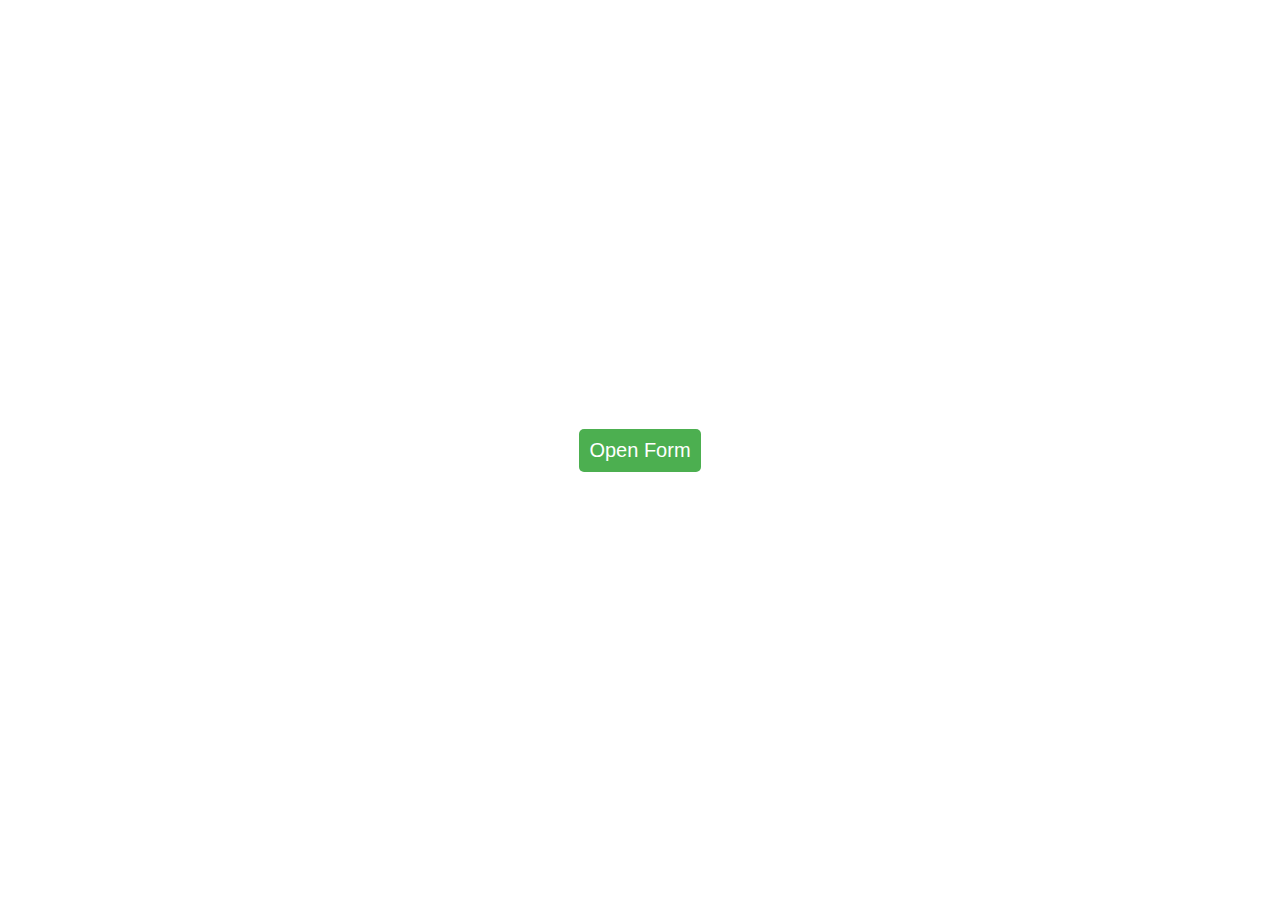
==== index.html @ 2c2d9575 "Add more style and javascript" ====
<!DOCTYPE html>
<html lang="en">

<head>
    <meta charset="UTF-8">
    <meta name="viewport" content="width=device-width, initial-scale=1.0">
    <title>DinosaurSite</title>
    <link rel="stylesheet" href="style.css">
    <script src="script.js" defer></script>
    <link rel="icon" type="image/x-icon" href="dinohead.png">
</head>

<body>


    <button id="open-button" onclick="formPopUp()">Open Form</button>

    <div class="sign-form" id="form-popup">
        <form action="#">
            <div class="header"><img class="dino" src="dino.png" alt="Group of hippos">
                <h1>Sign up</h1>
            </div>
            <div class="user">
                <p>
                    <label>Username:<input type="text" name="username" placeholder="Your username..." required></label>
                </p>
                <p>
                    <label>Password:<input type="password" name="password" placeholder="Your password..."
                            required></label>
                </p>
                <p>
                    <label>Name:<input type="text" name="name" placeholder="Your name..." required></label>
                </p>
                <br>
            </div>
            <div class="gender">
                Gender:
                <input id="male" type="radio" name="gender" value="m" checked>
                <label for="male">Male</label>
                <input id="female" type="radio" name="gender" value="f">
                <label for="female">Female</label>
            </div>
            <div class="button-container">
                <p>
                    <input type="submit" value="Submit">
                    <button type="button" id="close-btn" onclick="closeForm()">Close</button>
                </p>
            </div>
        </form>
    </div>






</body>

</html>
---- style.css ----
* {
    margin: 0;
    padding: 0;
}

body {
    font-family: Roboto, 'Helvetica Neue', sans-serif;
    display: flex;
    align-items: center;
    justify-content: center;
    min-height: 100vh;
    max-height: 100vh;
    width: 100%;
}

h1{
    color:  #397929;
}
p{
    color:   #397929;
}

.dino {
    height: 80px;
    width: 60px;
}

.header {
    display: flex;
    justify-content: center;
    align-items: center;
}

#form-popup {
    box-shadow: 0 4px 8px 0 rgba(0, 0, 0, 0.2), 0 6px 20px 0 rgba(0, 0, 0, 0.19);
    margin: 40px;
    background: linear-gradient(0deg, rgb(194, 248, 180) 20%, rgb(255, 255, 255) 96%);
    padding-inline: 10px;
    border-radius: 20px;
    height: 430px;
    width: 280px;
    justify-content: center;
    align-items: center;
    transition: transform 0.3s ease;
    display: none;
}

.sign-form:hover {
    transform: scale(1.02);
}

form {
    height: 100%;
    display: flex;
    flex-direction: column;
}

.user {
    display: flex;
    flex-direction: column;
    gap: 20px;
}

.gender {
    display: flex;
    flex-direction: row;
    color:  #397929;
}

input {
    width: 100%;
}

input[type=text],
[type=password] {
    border: 1px solid #519c3e;
    width: 100%;
    height: 30px;
    transition: transform 0.3s ease;

    background: repeating-linear-gradient(135deg,
            #ffffff,
            #ffffff 15px,
            #dad8d8 15px,
            #dad8d8 25px);
}

input[type="text"]:hover,
input[type="password"]:hover {
    transform: scale(1.05);
    background: repeating-linear-gradient(135deg,
            #ffffff,
            #ffffff 15px,
            #c2f8b4 15px,
            #c2f8b4 25px);
}

input[type="text"]:valid,
input[type="password"]:valid {
    background: #d1ffd1;
    border-color: #6ce688;
}

input[type="text"]:focus,
input[type="password"]:focus {
    background: #d1ffd1;
    border-color: #6ce688;
}

.button-container p {
    margin-top: 40px;
    gap: 10px;
    display: flex;
    flex-direction: row;
    justify-content: center;
}

input[type=submit] {
    background:#3c943f;
   
    transition: transform 0.3s ease;
}

input[type="submit"],
#close-btn {
    cursor: pointer;
    color: white;
    border-radius: 10px;
    font-size: 24px;
    flex: 1;
    height: 40px;
    border: none;
}

input[type="submit"]:hover {
    transform: scale(1.05);
    background: #519c3e;
}

input[type="submit"]:active {
    transform: scale(1.15);
    background: #519c3e;
}

#close-btn {
    background: #dd3a3a;
    transition: transform 0.3s ease;
}

#close-btn:hover {
    transform: scale(1.05);
    background: #a82525;
}

#open-button {
    font-size: 20px;
    padding: 10px;
    background-color: #4CAF50;
    color: white;
    border: none;
    border-radius: 5px;
    cursor: pointer;
    transition: transform 0.3s ease;
}

#open-button:hover {
    transform: scale(1.05);
    background-color: #3c943f;
}

#open-button.active {
    display: flex;
}
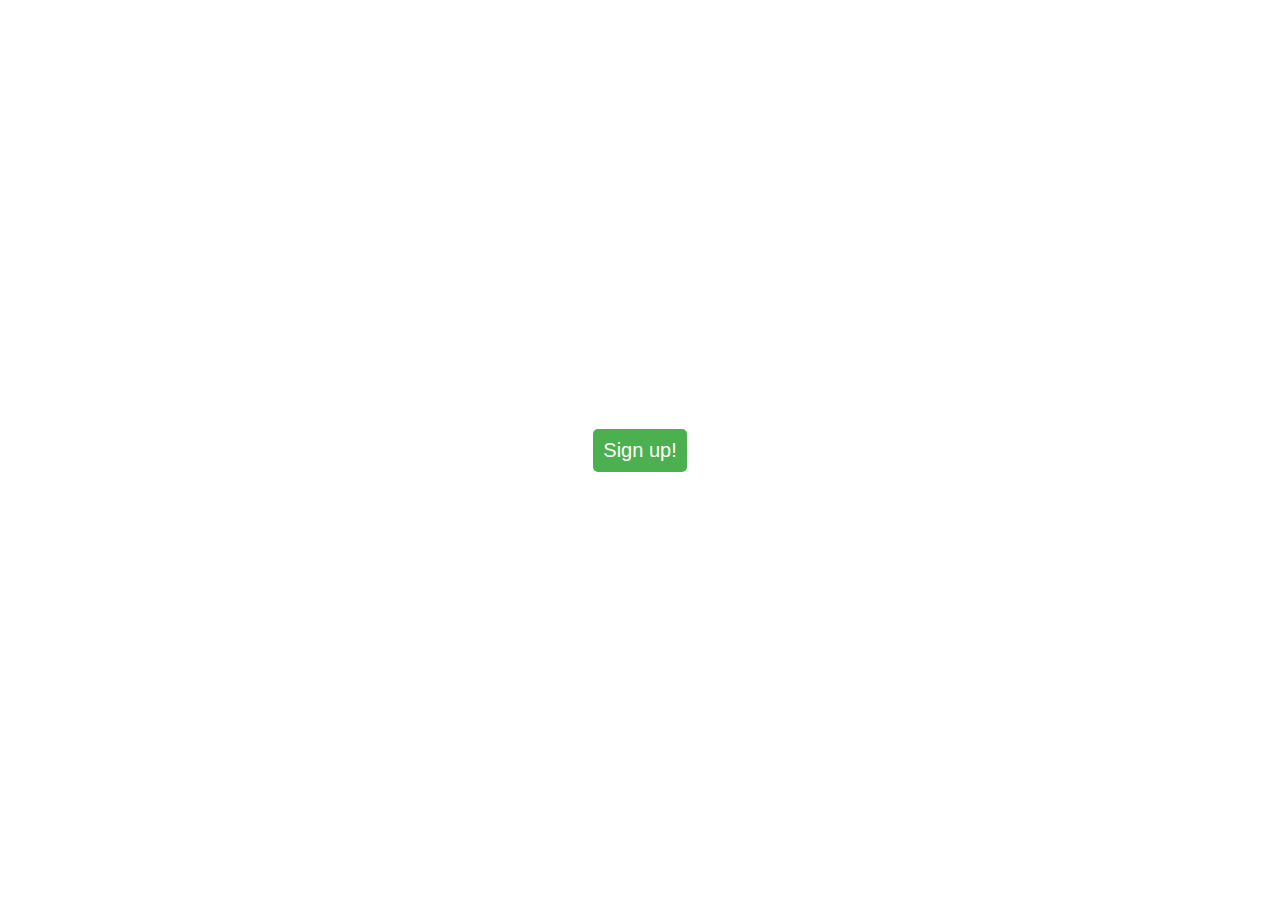
==== commit 5717fe12: "add shadow on hover on the popup" ====
--- a/index.html
+++ b/index.html
@@ -13,11 +13,12 @@
 <body>
 
 
-    <button id="open-button" onclick="formPopUp()">Open Form</button>
+    <button id="open-button" onclick="formPopUp()">Sign up!</button>
 
     <div class="sign-form" id="form-popup">
-        <form action="#">
-            <div class="header"><img class="dino" src="dino.png" alt="Group of hippos">
+        <form action="https://jockebjers.github.io/rock-paper-scissors/">
+            <div class="header">
+                <img class="dino" src="dino.png" alt="Group of hippos">
                 <h1>Sign up</h1>
             </div>
             <div class="user">
--- a/style.css
+++ b/style.css
@@ -13,11 +13,12 @@
     width: 100%;
 }
 
-h1{
-    color:  #397929;
+h1 {
+    color: #397929;
 }
-p{
-    color:   #397929;
+
+p {
+    color: #397929;
 }
 
 .dino {
@@ -27,13 +28,11 @@
 
 .header {
     display: flex;
-    justify-content: center;
+    gap: 10px;
     align-items: center;
 }
 
 #form-popup {
-    box-shadow: 0 4px 8px 0 rgba(0, 0, 0, 0.2), 0 6px 20px 0 rgba(0, 0, 0, 0.19);
-    margin: 40px;
     background: linear-gradient(0deg, rgb(194, 248, 180) 20%, rgb(255, 255, 255) 96%);
     padding-inline: 10px;
     border-radius: 20px;
@@ -41,12 +40,13 @@
     width: 280px;
     justify-content: center;
     align-items: center;
-    transition: transform 0.3s ease;
+    transition: box-shadow 0.3s ease, transform 0.3s ease;
     display: none;
 }
 
-.sign-form:hover {
+#form-popup:hover {
     transform: scale(1.02);
+    box-shadow: 0 4px 8px 0 rgba(0, 0, 0, 0.2), 0 6px 20px 0 rgba(0, 0, 0, 0.19);
 }
 
 form {
@@ -64,7 +64,7 @@
 .gender {
     display: flex;
     flex-direction: row;
-    color:  #397929;
+    color: #397929;
 }
 
 input {
@@ -73,16 +73,16 @@
 
 input[type=text],
 [type=password] {
-    border: 1px solid #519c3e;
+    border: 1px solid #dad8d8;
     width: 100%;
     height: 30px;
     transition: transform 0.3s ease;
-
+    
     background: repeating-linear-gradient(135deg,
-            #ffffff,
-            #ffffff 15px,
-            #dad8d8 15px,
-            #dad8d8 25px);
+    #ffffff,
+    #ffffff 15px,
+    #dad8d8 15px,
+    #dad8d8 25px);
 }
 
 input[type="text"]:hover,
@@ -98,13 +98,11 @@
 input[type="text"]:valid,
 input[type="password"]:valid {
     background: #d1ffd1;
-    border-color: #6ce688;
 }
 
 input[type="text"]:focus,
 input[type="password"]:focus {
     background: #d1ffd1;
-    border-color: #6ce688;
 }
 
 .button-container p {
@@ -116,8 +114,8 @@
 }
 
 input[type=submit] {
-    background:#3c943f;
-   
+    background-color: #4CAF50;
+
     transition: transform 0.3s ease;
 }
 
@@ -134,7 +132,7 @@
 
 input[type="submit"]:hover {
     transform: scale(1.05);
-    background: #519c3e;
+    background-color: #3c943f;
 }
 
 input[type="submit"]:active {
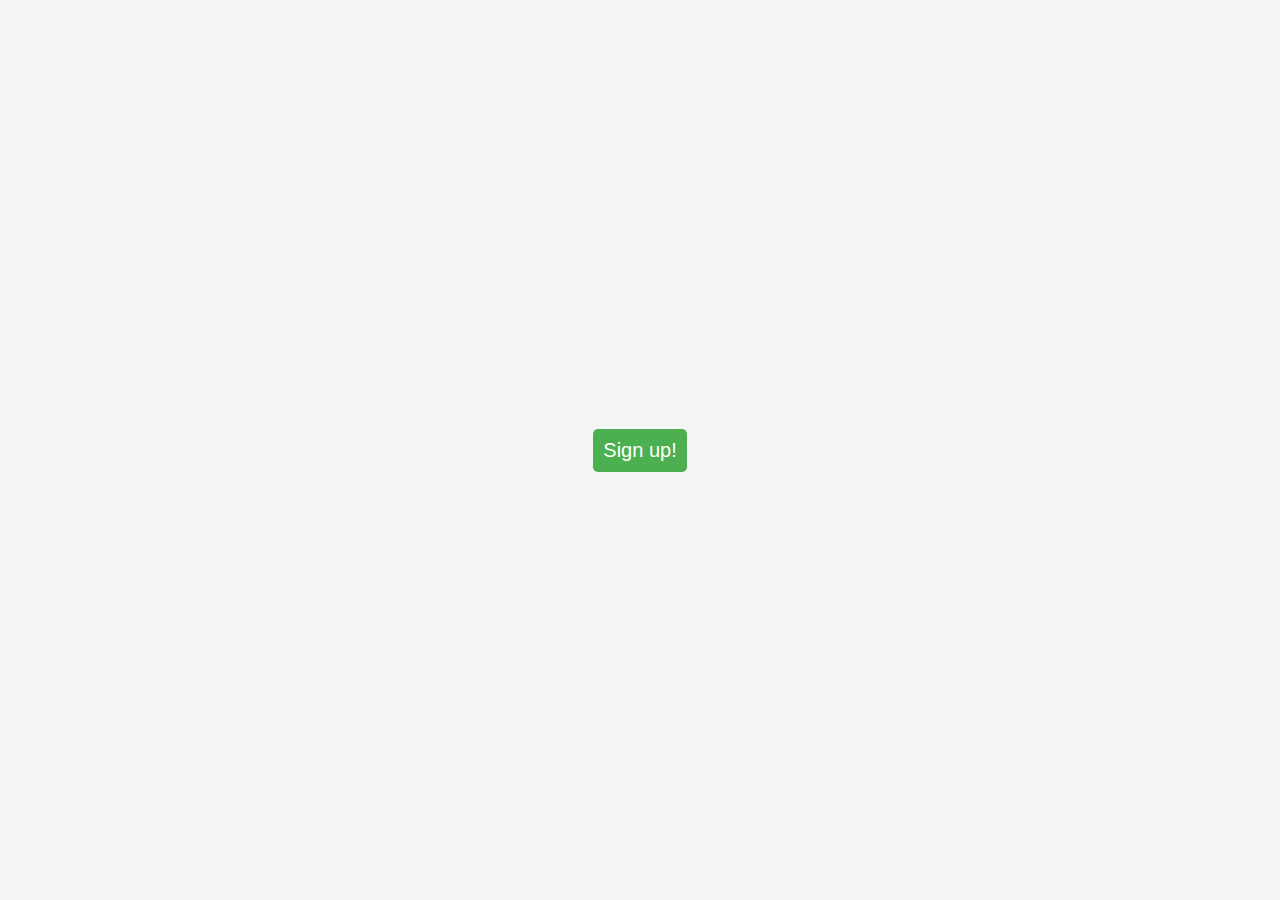
==== commit 6cd39dd0: "add css styling to new elements" ====
--- a/index.html
+++ b/index.html
@@ -7,53 +7,103 @@
     <title>DinosaurSite</title>
     <link rel="stylesheet" href="style.css">
     <script src="script.js" defer></script>
-    <link rel="icon" type="image/x-icon" href="dinohead.png">
+    <link rel="icon" type="image/x-icon" href="./images/dinohead.png">
 </head>
 
 <body>
 
-
     <button id="open-button" onclick="formPopUp()">Sign up!</button>
 
-    <div class="sign-form" id="form-popup">
-        <form action="https://jockebjers.github.io/rock-paper-scissors/">
-            <div class="header">
-                <img class="dino" src="dino.png" alt="Group of hippos">
-                <h1>Sign up</h1>
+    <div class="sign-form" id="form-popup" style="display: none;">
+
+
+        <form action="#">
+            <div id="step-1" class="form-step">
+                <div class="header">
+                    <img class="dino" src="./images/dino.png" alt="Group of hippos">
+                    <h1>Enter your name</h1>
+                </div>
+                <div class="user">
+                    <p>
+                        <label>First name:<input type="text" name="firstName" placeholder="Your first name..."
+                                required></label>
+                    </p>
+                    <p>
+                        <label>Last name:<input type="text" name="lastName" placeholder="Your last name..."
+                                required></label>
+                    </p>
+                </div>
+                <div class="button-container">
+
+                    <button id="close-btn" type="button" onclick="closeForm()">Close</button>
+                    <button class="buttons" type="button" onclick="showStep('step-2')">Next</button>
+
+                </div>
             </div>
-            <div class="user">
-                <p>
-                    <label>Username:<input type="text" name="username" placeholder="Your username..." required></label>
-                </p>
-                <p>
-                    <label>Password:<input type="password" name="password" placeholder="Your password..."
-                            required></label>
-                </p>
-                <p>
-                    <label>Name:<input type="text" name="name" placeholder="Your name..." required></label>
-                </p>
-                <br>
+
+
+            <div id="step-2" class="form-step" style="display: none;">
+                <div class="header">
+                    <img class="dino" src="./images/dino.png" alt="Group of hippos">
+                    <h1>Email and phone</h1>
+                </div>
+                <div class="user">
+                    <p>
+                        <label>Email:<input type="email" name="email" placeholder="Your email..." required></label>
+                    </p>
+                    <p>
+                        <label>Phone:<input type="tel" name="phone" placeholder="Your phone number..." required></label>
+                    </p>
+                </div>
+                <div class="button-container">
+
+                    <button class="buttons" type="button" onclick="showStep('step-1')">Back</button>
+                    <button class="buttons" type="button" onclick="showStep('step-3')">Next</button>
+
+                </div>
             </div>
-            <div class="gender">
-                Gender:
-                <input id="male" type="radio" name="gender" value="m" checked>
-                <label for="male">Male</label>
-                <input id="female" type="radio" name="gender" value="f">
-                <label for="female">Female</label>
+
+
+            <div id="step-3" class="form-step" style="display: none;">
+                <div class="header">
+                    <img class="dino" src="./images/dino.png" alt="Group of hippos">
+                    <h1>User information</h1>
+                </div>
+                <div class="user">
+                    <p>
+                        <label>Username:<input type="text" name="username" placeholder="Your username..."
+                                required></label>
+                    </p>
+                    <p>
+                        <label>Password:<input type="password" name="password" placeholder="Your password..."
+                                required></label>
+                    </p>
+                </div>
+                <div class="button-container">
+
+                    <button class="buttons" type="button" onclick="showStep('step-2')">Back</button>
+                    <button class="buttons" type="button" onclick="showStep('step-4')">Next</button>
+
+                </div>
             </div>
-            <div class="button-container">
-                <p>
+
+            <div id="step-4" class="form-step" style="display: none;">
+                <div class="header">
+                    <img class="dino" src="./images/dino.png" alt="Group of hippos">
+                    <h1>Congratulations!</h1>
+                </div>
+                <div class="user">
+                    <p>Press submit to finalize your registration!</p>
+                </div>
+                <div class="button-container">
+
+                    <button class="buttons" type="button" onclick="showStep('step-3')">Back</button>
                     <input type="submit" value="Submit">
-                    <button type="button" id="close-btn" onclick="closeForm()">Close</button>
-                </p>
-            </div>
+                    <button id="close-btn" type="button" onclick="closeForm()">Close</button>
+                     </div>
+                </div>
         </form>
     </div>
-
-
-
-
-
 
 </body>
 
--- a/style.css
+++ b/style.css
@@ -1,6 +1,8 @@
+
 * {
     margin: 0;
     padding: 0;
+    box-sizing: border-box;
 }
 
 body {
@@ -9,16 +11,18 @@
     align-items: center;
     justify-content: center;
     min-height: 100vh;
-    max-height: 100vh;
-    width: 100%;
+    background-color: #f5f5f5;
 }
 
 h1 {
     color: #397929;
+    font-size: 26px;
+    text-align: center;
 }
 
 p {
     color: #397929;
+    font-size: 16px;
 }
 
 .dino {
@@ -28,20 +32,20 @@
 
 .header {
     display: flex;
-    gap: 10px;
     align-items: center;
+    justify-content: center;
 }
 
 #form-popup {
+    flex-wrap: wrap;
+    flex: 1;
+    font-size: 25px;
     background: linear-gradient(0deg, rgb(194, 248, 180) 20%, rgb(255, 255, 255) 96%);
-    padding-inline: 10px;
+    padding: 20px;
     border-radius: 20px;
-    height: 430px;
-    width: 280px;
-    justify-content: center;
-    align-items: center;
+    width: 300px;
+    display: none;
     transition: box-shadow 0.3s ease, transform 0.3s ease;
-    display: none;
 }
 
 #form-popup:hover {
@@ -49,107 +53,104 @@
     box-shadow: 0 4px 8px 0 rgba(0, 0, 0, 0.2), 0 6px 20px 0 rgba(0, 0, 0, 0.19);
 }
 
-form {
-    height: 100%;
+.form-step {
     display: flex;
     flex-direction: column;
+    justify-content: flex-start;
+    align-items: center;
+    gap: 20px;
+    height: 100%;
+}
+.user p{
+    padding-top: 10px;
+    padding-bottom: 10px;
 }
 
-.user {
-    display: flex;
-    flex-direction: column;
-    gap: 20px;
-}
+/* Input */
 
-.gender {
-    display: flex;
-    flex-direction: row;
-    color: #397929;
-}
-
-input {
+input[type="text"],
+input[type="email"],
+input[type="tel"],
+input[type="password"] {
+    margin-top: 10px;
     width: 100%;
-}
-
-input[type=text],
-[type=password] {
+    padding: 10px;
+    font-size: 16px;
     border: 1px solid #dad8d8;
-    width: 100%;
-    height: 30px;
-    transition: transform 0.3s ease;
-    
-    background: repeating-linear-gradient(135deg,
-    #ffffff,
-    #ffffff 15px,
-    #dad8d8 15px,
-    #dad8d8 25px);
+    border-radius: 5px;
+    transition: transform 0.3s ease, background-color 0.3s ease;
+    background: repeating-linear-gradient(135deg, #ffffff, #ffffff 15px, #dad8d8 15px, #dad8d8 25px);
 }
 
 input[type="text"]:hover,
+input[type="email"]:hover,
+input[type="tel"]:hover,
 input[type="password"]:hover {
     transform: scale(1.05);
-    background: repeating-linear-gradient(135deg,
-            #ffffff,
-            #ffffff 15px,
-            #c2f8b4 15px,
-            #c2f8b4 25px);
+    background: repeating-linear-gradient(135deg, #ffffff, #ffffff 15px, #c2f8b4 15px, #c2f8b4 25px);
 }
 
 input[type="text"]:valid,
+input[type="email"]:valid,
+input[type="tel"]:valid,
 input[type="password"]:valid {
     background: #d1ffd1;
 }
 
 input[type="text"]:focus,
+input[type="email"]:focus,
+input[type="tel"]:focus,
 input[type="password"]:focus {
     background: #d1ffd1;
 }
-
-.button-container p {
+/* Buttons */
+.button-container {
     margin-top: 40px;
     gap: 10px;
     display: flex;
     flex-direction: row;
     justify-content: center;
+    width: 100%;
 }
 
-input[type=submit] {
+.buttons,
+input[type="submit"],
+#close-btn {
+    flex: 1;
     background-color: #4CAF50;
+    color: white;
+    border-radius: 10px;
+    font-size: 18px;
+    padding: 10px;
+    border: none;
+    cursor: pointer;
+    transition: transform 0.3s ease, background-color 0.3s ease;
 
-    transition: transform 0.3s ease;
 }
 
-input[type="submit"],
-#close-btn {
-    cursor: pointer;
-    color: white;
-    border-radius: 10px;
-    font-size: 24px;
-    flex: 1;
-    height: 40px;
-    border: none;
-}
-
-input[type="submit"]:hover {
+.buttons:hover,
+input[type="submit"]:hover,
+#close-btn:hover {
     transform: scale(1.05);
     background-color: #3c943f;
 }
 
-input[type="submit"]:active {
+.buttons:active,
+input[type="submit"]:active,
+#close-btn:active {
     transform: scale(1.15);
-    background: #519c3e;
+    background-color: #519c3e;
 }
 
 #close-btn {
-    background: #dd3a3a;
-    transition: transform 0.3s ease;
+    background-color: #dd3a3a;
 }
 
 #close-btn:hover {
-    transform: scale(1.05);
-    background: #a82525;
+    background-color: #a82525;
 }
 
+/* Open Button */
 #open-button {
     font-size: 20px;
     padding: 10px;
@@ -158,7 +159,7 @@
     border: none;
     border-radius: 5px;
     cursor: pointer;
-    transition: transform 0.3s ease;
+    transition: transform 0.3s ease, background-color 0.3s ease;
 }
 
 #open-button:hover {
